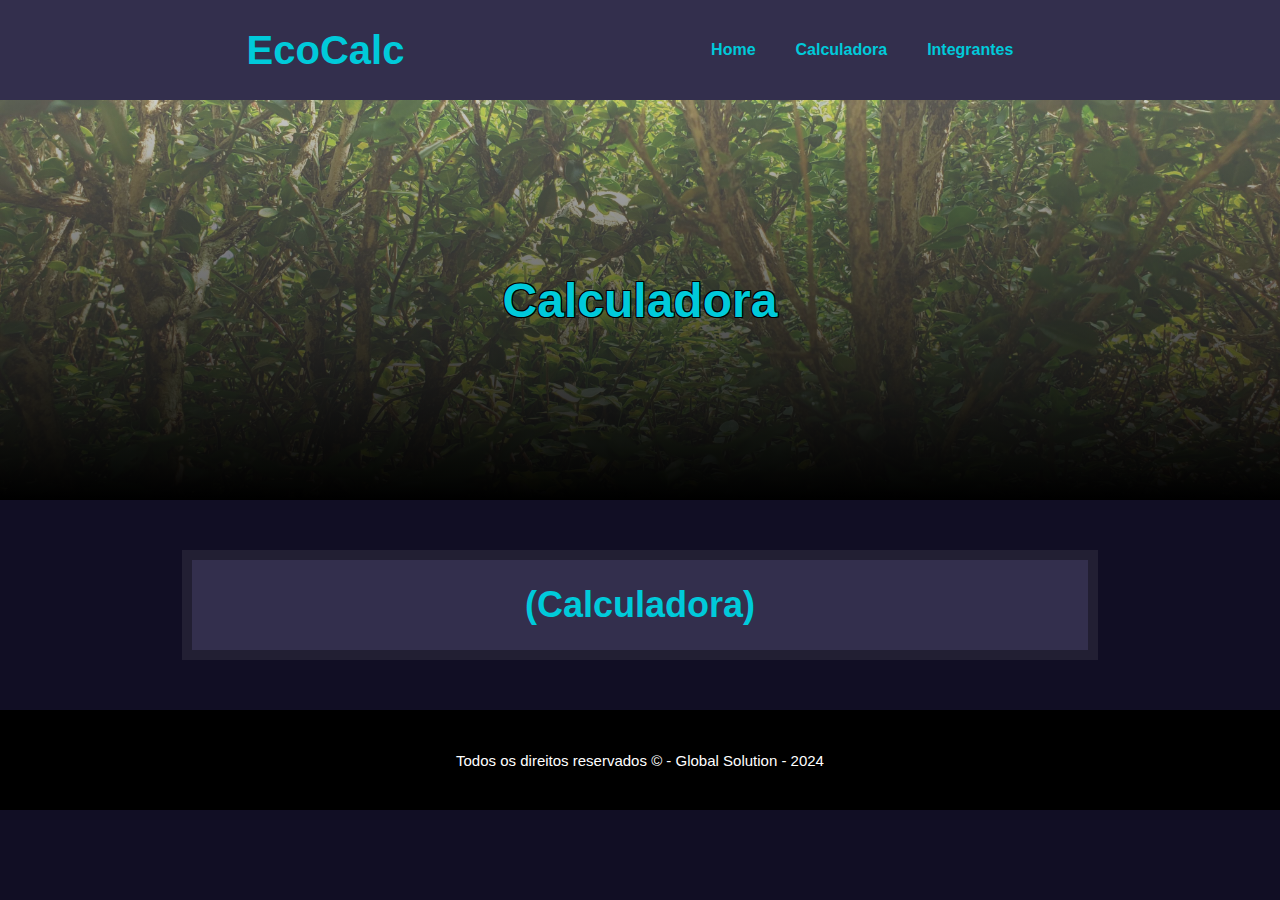
==== calculadora.html @ f266e779 "second commit" ====
<!DOCTYPE html>
<html lang="pt-br">

<head>
    <meta charset="UTF-8">
    <meta name="viewport" content="width=device-width, initial-scale=1.0">
    <link rel="stylesheet" href="css/solução.css">
    <title>Global Solution</title>
</head>

<body class="light-theme">
    <!--Menu da Página-->
    <header>
        <h1>EcoCalc</h1>
        <nav>
            <ul>
                <li><a href="index.html">Home</a></li>
                <li><a href="calculadora.html">Calculadora</a></li>
                <li><a href="integrantes.html">Integrantes</a></li>
            </ul>
        </nav>
    </header>
    <main>
        <!--Banner da Página-->
        <section class="banner">
            <div>
                <h1>Calculadora</h1>
            </div>
        </section>
        <section class="intro">
            <div>
                <h1>(Calculadora)</h1>
            </div>
        </section>
    </main>
    <!--Footer-->
    <footer>
        <div>
            <p>Todos os direitos reservados &copy; - Global Solution - 2024</p>
        </div>
    </footer>
</body>

</html>
---- css/solução.css ----
html, body{
    font-family: Arial, Helvetica, sans-serif;
    height: 100%;
    margin: 0;
    padding: 0;
    background-color: #110e24;
}
/*Menu no topo da página*/
header {
    position: fixed;
    top: 0;
    z-index: 1000;
    width: 100%;
    min-height: 100px;
    background-color: #332f4d;
    color: #00cada;
    margin: 0px auto;
    display: flex;
    align-items: center;
    justify-content: space-evenly;
    flex-wrap: wrap;
}
header img{
    width: 100px;
    height: 100px auto;
}
header h1 {
    font-size: 40px;
}

header ul {
    list-style: none;
    display: flex;
}

header li {
    margin: 20px;
}

header a {
    color: #00cada;
    text-decoration: none;
    font-weight: 800;
    border: 10px;
    transition: 0.5s;
}

header a:hover {
    color: #ffffff;
}
/*Banner do evento*/
.banner{
    padding-top: 100px;
    background: linear-gradient(to bottom, rgba(255, 255, 255, 0.4), rgba(0, 0, 0, 1)), 
    url(../img/Banner.jpg) no-repeat center center/cover;
    height: 400px;
    display: flex;
    justify-content: center;
    align-items: center;
    text-align: center;
}
.banner h1{
    font-size: 48px;
    color: #00cada;
    text-shadow: -1px -1px 0 #000, 1px -1px 0 #000, -1px 1px 0 #000, 1px 1px 0 #000;
    margin: 20px;
}
/*Cards da página*/
.intro{
    border: 10px solid #221f33;
    background-color: #332f4d;
    width: 70%;
    margin: 50px auto;
}
.intro h1{
    text-align: center;
    font-size: 36px;
    color: #00cada;
}   
.intro p{
    color: #bbbbbb;
    font-size: 20px;
    margin-inline: 10%;
}
.intro b{
    color: white;
}
.intro nav{
    color: #bbbbbb;
    font-size: 20px;
    margin-inline: 8%;
}
/*footer*/
footer{
    font-size: 15px;
    width: 100%;
    min-height: 100px;
    background-color: #000000;
    color: white;
    margin: 0px auto;
    display: flex;
    align-items: center;
    justify-content: space-evenly;
}
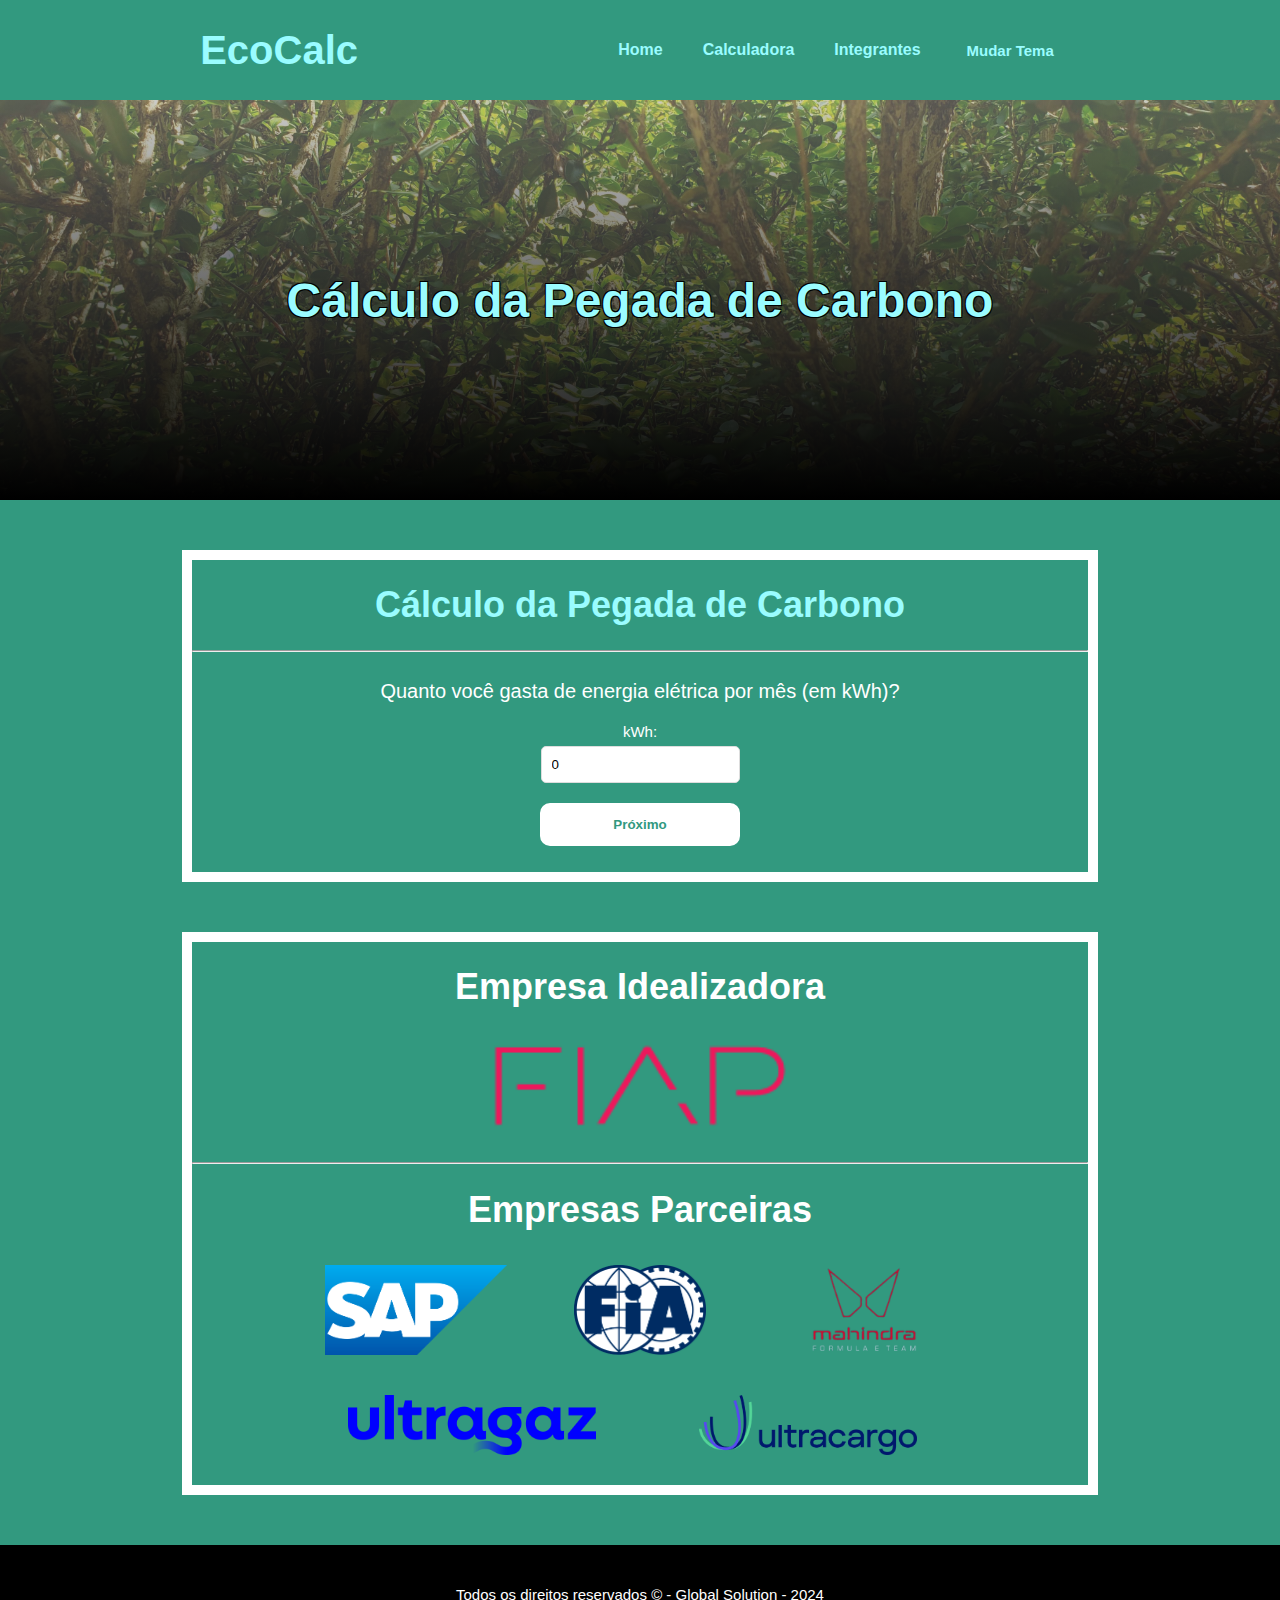
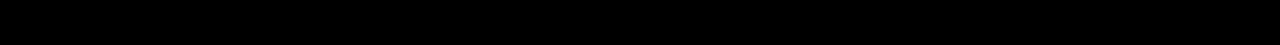
==== commit 8d0d3f16: "Calculadora finalizada e bugs corrigidos" ====
--- a/calculadora.html
+++ b/calculadora.html
@@ -14,22 +14,140 @@
         <h1>EcoCalc</h1>
         <nav>
             <ul>
-                <li><a href="index.html">Home</a></li>
-                <li><a href="calculadora.html">Calculadora</a></li>
-                <li><a href="integrantes.html">Integrantes</a></li>
+                <div class="mobile">
+                    <li><button id="btnMudarTema" onclick="menu()">Menu</button></li>
+                </div>
+                <div class="pc">
+                    <li><a href="index.html">Home</a></li>
+                    <li><a href="calculadora.html">Calculadora</a></li>
+                    <li><a href="integrantes.html">Integrantes</a></li>
+                    <li><button id="btnMudarTema" onclick="mudarTema()">Mudar Tema</button></li>
+                </div>
             </ul>
         </nav>
     </header>
     <main>
         <!--Banner da Página-->
+        <div class="mobile">
         <section class="banner">
             <div>
-                <h1>Calculadora</h1>
+                <h1>Cálculo da Pegada de Carbono</h1>
             </div>
         </section>
+        </div>
+        <div class="pc">
+        <section class="banner">
+            <div>
+                <h1>Cálculo da Pegada de Carbono</h1>
+            </div>
+        </section>
+    </div>
         <section class="intro">
             <div>
-                <h1>(Calculadora)</h1>
+                <h1>Cálculo da Pegada de Carbono</h1>
+            </div>
+            <hr>
+            <form id="carbon-form">
+                <div class="q1 active">
+                    <p>Quanto você gasta de energia elétrica por mês (em kWh)? </p>
+                    <ul>
+                        <li><label for="a">kWh:</label></li>
+                        <li><input type="number" id="a" value="0"></li>
+                        <li><button type="button" id="next-btn-1" onclick="nextPage(1)" class="btn">Próximo</button></li>
+                    </ul>
+                </div>
+                
+                <div class="q2">
+                    <p>Quanto tempo você costuma ficar no banho por dia? </p>
+                    <ul>
+                        <li><label for="b">Minutos:</label></li>
+                        <li><input type="number" id="b" value="0"></li>
+                        <li><button type="button" id="prev-btn-2" onclick="prevPage(2)" class="btn">Voltar</button>
+                        <button type="button" id="next-btn-2" onclick="nextPage(2)" class="btn">Próximo</button></li>
+                    </ul>
+                </div>
+                
+                <div class="q3">
+                    <p>Você utiliza veículo próprio para ir ao trabalho? </p>
+                    <ul>
+                        <li><label for="c1">Gasolina em Litro:</label></li>
+                        <li><input type="number" id="c1" value="0"></li>
+                        <li><label for="c2">Diesel em Litro:</label></li>
+                        <li><input type="number" id="c2" value="0"></li>
+                        <li><label for="c3">Etanol em Litro:</label></li>
+                        <li><input type="number" id="c3" value="0"></li>
+                        <li><button type="button" id="prev-btn-3" onclick="prevPage(3)" class="btn">Voltar</button>
+                        <button type="button" id="next-btn-3" onclick="nextPage(3)" class="btn">Próximo</button></li>
+                    </ul>
+                </div>
+                
+                <div class="q4">
+                    <p>quanto de alimentos de origem animal(carne, ovos) você consome por semana? </p>
+                    <ul>
+                        <li><label for="d1">Carne bovina em kg:</label></li>
+                        <li><input type="number" id="d1" value="0"></li>
+                        <li><label for="d2">Carne de porco em kg:</label></li>
+                        <li><input type="number" id="d2" value="0"></li>
+                        <li><label for="d3">Carne de frango em kg:</label></li>
+                        <li><input type="number" id="d3" value="0"></li>
+                        <li><label for="d4">Quantidade de Ovos:</label></li>
+                        <li><input type="number" id="d4" value="0"></li>
+                        <li><button type="button" id="prev-btn-4" onclick="prevPage(4)" class="btn">Voltar</button>
+                        <button type="button" id="next-btn-4" onclick="nextPage(4)" class="btn">Próximo</button></li>
+                    </ul>
+                </div>
+                
+                <div class="q5">
+                    <p>Com que frequência você faz compras internacionais por mês SHEIN, AliExpress, Shopee?</p>
+                    <ul>
+                        <li><label for="e">Quantidade de compras:</label></li>
+                        <li><input type="number" id="e" value="0"></li>
+                        <li><button type="button" id="prev-btn-5" onclick="prevPage(5)" class="btn">Voltar</button>
+                        <button type="button" id="next-btn-5" onclick="nextPage(5)" class="btn">Próximo</button></li>
+                    </ul>
+                </div>
+                
+                <div class="q6">
+                    <p>Quantas viagens você fez no último ano (Contando ida e volta)? </p>
+                    <ul>
+                        <li><label for="f1">Viagens nacionais:</label></li>
+                        <li><input type="number" id="f1" value="0"></li>
+                        <li><label for="f2">Viagens internacionais:</label></li>
+                        <li><input type="number" id="f2" value="0"></li>
+                        <li><button type="button" id="prev-btn-6" onclick="prevPage(6)" class="btn">Voltar</button>
+                        <button type="button" onclick="calcular()" class="btn">Calcular</button></li>
+                    </ul>
+                </div>
+                
+                <div class="q7">
+                    <h2>Resultado: <span id="resultado">0</span> tCO₂/ano</h2>
+                    <!-- Mensagem aqui será exibida -->
+                    <span id="mensagem">0</span>
+                    <button type="button" id="prev-btn-7" onclick="prevPage(7)" class="btn">Calcular Novamente</button>
+                </div>
+        </form>
+        </section>
+        <section class="Parceiras">
+            <div>
+                <h1>Empresa Idealizadora</h1>
+                <nav>
+                    <ul>
+                        <li><img src="img/FIAP.png" alt="Logo da FIAP"></li>
+                    </ul>
+                </nav>
+                <hr>
+                <h1>Empresas Parceiras</h1>
+                <nav>
+                    <ul>
+                        <li><img src="img/SAP.png" alt="Logo da SAP"></li>
+                        <li><img src="img/FIA.png" alt="Logo da FIA"></li>
+                        <li><img src="img/MAHINDRA.png" alt="Logo da Mahindra"></li>
+                    </ul>
+                    <ul class="img2">
+                        <li><img src="img/Ultragaz.png" alt="Logo da Ultragaz"></li>
+                        <li><img src="img/Ultracargo.png" alt="Logo da Ultracargo"></li>
+                    </ul>
+                </nav>
             </div>
         </section>
     </main>
@@ -39,6 +157,23 @@
             <p>Todos os direitos reservados &copy; - Global Solution - 2024</p>
         </div>
     </footer>
+    <div class="mobile">
+        <div id="menu" class="mn">
+            <div class="menu-content">
+                <nav>
+                    <h2>Menu</h2>
+                    <ul>
+                        <li><a href="index.html">Home</a></li>
+                        <li><a href="calculadora.html">Calculadora</a></li>
+                        <li><a href="integrantes.html">Integrantes</a></li>
+                        <li><button id="btnMudarTema" onclick="mudarTema()">Mudar Tema</button></li>
+                    </ul>
+                </nav>
+            </div>
+        </div>
+    </div>
+    <script src="js/Dm.js"></script>
+    <script src="js/Cal.js"></script>
 </body>
 
 </html>--- a/css/solução.css
+++ b/css/solução.css
@@ -1,29 +1,25 @@
-html, body{
+body{
     font-family: Arial, Helvetica, sans-serif;
     height: 100%;
     margin: 0;
     padding: 0;
-    background-color: #110e24;
+    background-color: #32997f;
 }
 /*Menu no topo da página*/
 header {
     position: fixed;
     top: 0;
-    z-index: 1000;
+    z-index: 1;
     width: 100%;
     min-height: 100px;
-    background-color: #332f4d;
-    color: #00cada;
+    background-color: #32997f;
+    color: #9afcff;
     margin: 0px auto;
     display: flex;
     align-items: center;
     justify-content: space-evenly;
     flex-wrap: wrap;
 }
-header img{
-    width: 100px;
-    height: 100px auto;
-}
 header h1 {
     font-size: 40px;
 }
@@ -32,26 +28,77 @@
     list-style: none;
     display: flex;
 }
-
+.pc{
+    display: flex;
+}
+.mobile{
+    display: flex;
+}
 header li {
     margin: 20px;
 }
 
 header a {
-    color: #00cada;
+    color: #9afcff;
     text-decoration: none;
     font-weight: 800;
     border: 10px;
     transition: 0.5s;
 }
-
 header a:hover {
-    color: #ffffff;
+    color: white;
+}
+header button {
+    color: #9afcff;
+    text-decoration: none;
+    font-weight: 800;
+    font-size: 15px;
+    border: 10px;
+    transition: 0.5s;
+}
+header button:hover {
+    color: white;
+}
+/*Versão Mobile*/
+@media(min-width:770px){
+    .mobile{
+        display: none;
+    }
+    .pc .banner{
+        height: 400px;
+        width: 100%;
+    }
+}
+/*Versão PC*/
+@media(max-width:769px){
+    .pc{
+        display: none;
+    }
+    .mobile .banner{
+        height: 200px;
+        width: 100%;
+    }
+    header button{
+        font-size: 20px;
+    }
+}
+/*Botão Modo Tema Escuro*/
+#btnMudarTema{
+    background-color: #00000000;
+    color: #9afcff;
+    text-decoration: none;
+    font-weight: 800;
+    border: 10px;
+}
+#btnMudarTema:hover{
+    color: white;
+    cursor: pointer;
+    transition: 0.5s;
 }
 /*Banner do evento*/
 .banner{
     padding-top: 100px;
-    background: linear-gradient(to bottom, rgba(255, 255, 255, 0.4), rgba(0, 0, 0, 1)), 
+    background: linear-gradient(to bottom, #ffffff66, #000000), 
     url(../img/Banner.jpg) no-repeat center center/cover;
     height: 400px;
     display: flex;
@@ -61,34 +108,178 @@
 }
 .banner h1{
     font-size: 48px;
-    color: #00cada;
+    color: #9afcff;
     text-shadow: -1px -1px 0 #000, 1px -1px 0 #000, -1px 1px 0 #000, 1px 1px 0 #000;
     margin: 20px;
 }
-/*Cards da página*/
+.banner p{
+    font-size: 20px;
+    margin: 25px;
+    color: white;
+    text-shadow: -1px -1px 0 #000, 1px -1px 0 #000, -1px 1px 0 #000, 1px 1px 0 #000;
+}
+.banner a{
+    color: #ffffff;
+    border: 4px solid #ffffff;
+    background-color: #00000000;
+    padding: 8px;
+    text-decoration: none;
+    font-weight: 800;
+}
+.banner a:hover {
+    background-color: #acacac80;
+    border: 4px solid #acacac;
+    color: white;
+    transition: 0.5s;
+}
+/*calculadora*/
 .intro{
-    border: 10px solid #221f33;
-    background-color: #332f4d;
+    border: 10px solid white;
+    background-color: #00000000;
     width: 70%;
     margin: 50px auto;
 }
 .intro h1{
     text-align: center;
     font-size: 36px;
-    color: #00cada;
+    color: #9afcff;
 }   
+.intro h2{
+    text-align: center;
+    margin: 50px;
+    font-size: 30px;
+    color: white;
+}  
 .intro p{
-    color: #bbbbbb;
+    color: #ffffff;
     font-size: 20px;
     margin-inline: 10%;
+    text-align: center;
 }
 .intro b{
     color: white;
 }
-.intro nav{
-    color: #bbbbbb;
+.intro form{
+    display: flex;
+    flex-direction: column;
+    text-align: center;
+}
+.intro label{
+    color: white;
+    margin: 10px;
+    font-size: 15px;
+}
+.intro input{
+    padding: 10px;
+    margin: 5px;
+    border: 1px solid #dddddd;
+    color: black;
+    border-radius: 5px;
+    margin-bottom: 10px;
+}
+.intro form .btn{
+    color: #32997f;
+    border: 4px solid #ffffff;
+    background-color: #ffffff;
+    padding: 10px;
+    border-radius: 10px;
+    cursor: pointer;
+    width: 100%;
+    max-width: 200px;
+    margin-top: 10px;
+    margin-bottom: 10px;
+    font-weight: 800;
+}
+.intro form .btn:hover{
+    background-color: #32997f;
+    border: 4px solid #ffffff;
+    color: white;
+    transition: 0.5s;
+}
+.intro ul {
+    padding: 0;
+}
+.intro li{
+    list-style: none;
+
+}
+/*Páginas de cada pergunta*/
+form div {
+    display: none;
+}
+
+form div.active {
+    display: block;
+}
+/*Resultado*/
+.q7 h3{
+    text-align: center;
+    font-size: 36px;
+    color: #9afcff;
+}   
+.q7 h4{
+    text-align: center;
+    font-size: 36px;
+    color: #9afcff;
+}   
+.q7 p{
+    color: #dddddd;
+    font-size: 20px;
+    margin-inline: 10%;
+    text-align: justify;
+}
+.q7 li{
+    color: #dddddd;
+    font-size: 20px;
+    margin-inline: 10%;
+    text-align: justify;
+    list-style: circle;
+    margin-top: 20px;
+}
+
+/*Parcerias*/
+.Parceiras{
+    border: 10px solid white;
+    background-color: #00000000;
+    width: 70%;
+    margin: 50px auto;
+}
+.Parceiras h1{
+    text-align: center;
+    font-size: 36px;
+    color: white;
+}   
+
+.Parceiras nav{
     font-size: 20px;
     margin-inline: 8%;
+    justify-content: center;
+    width: 75%;
+    margin: 20px auto;
+}
+.Parceiras ul {
+    justify-content: center;
+    list-style: none;
+    display: flex;
+    padding: 0%;
+}
+
+.Parceiras li {
+    font-size: auto;
+    justify-content: center;
+    display: flex;
+    margin-top: 0%;
+    width: 70%;
+    text-decoration: none;
+    padding: 10px;
+}
+.Parceiras img{
+    width: 0px auto;
+    height: 90px ;
+}
+.img2 img{
+    width: 0px auto;
+    height: 60px ;
 }
 /*footer*/
 footer{
@@ -103,3 +294,92 @@
     justify-content: space-evenly;
 }
 
+/*Modo Tema Escuro*/
+body.dark-theme{
+    background-color: #110e24;
+}
+body.dark-theme hr{
+    border: 2px solid #443e66;
+}
+body.dark-theme header{
+    background: linear-gradient(to bottom, #292258, #06050c);
+}
+body.dark-theme .intro{
+    border: 10px solid #443e66;
+    background: linear-gradient(to bottom, #292258, #06050c);
+}
+body.dark-theme .intro h1{
+    color: #9afcff;
+}
+body.dark-theme .intro b{
+    color: #9afcff;
+}
+body.dark-theme .Parceiras h1{
+    color: #9afcff;
+}
+body.dark-theme .Parceiras{
+    border: 10px solid #443e66;
+    background: linear-gradient(to bottom, #292258, #06050c);
+}
+body.dark-theme .modal-content{
+    background: linear-gradient(to bottom, #292258, #06050c);
+}
+body.dark-theme .intro form .btn{
+    color: #000000;
+    border: 4px solid #9afcff;
+    background-color: #9afcff;
+}
+body.dark-theme .intro form .btn:hover{
+    color: #9afcff;
+    border: 4px solid #9afcff;
+    background-color: #00000000;
+    transition: 0.5s;
+}
+
+/*Menu*/
+.mn{
+    display: none;
+    position: fixed;
+    z-index: 1; 
+    top: 0;
+    right: 0; 
+    width: 100%; 
+    height: 100%; 
+    background-color: rgba(0, 0, 0, 0.8);
+    overflow-y: auto; 
+}
+.menu-content{
+    background-color: #38ac8f;
+    width: 300px;
+    height: 100%; 
+    padding: 20px;
+    box-sizing: border-box;
+    position: absolute; 
+    top: 0;
+    right: 0; 
+}
+.menu-content nav{ 
+    text-align: center;
+}
+.menu-content ul{
+    padding-left: 0px;
+}
+.menu-content li{
+    list-style: none;
+    padding-top: 60px;
+}
+.menu-content h2{
+    font-size: 40px;
+    color: #9afcff;
+}
+.menu-content a{
+    color: #9afcff;
+    text-decoration: none;
+    font-size: 20px;
+    font-weight: 800;
+    border: 10px;
+    transition: 0.5s;
+}
+.menu-content button{
+    font-size: 20px;
+}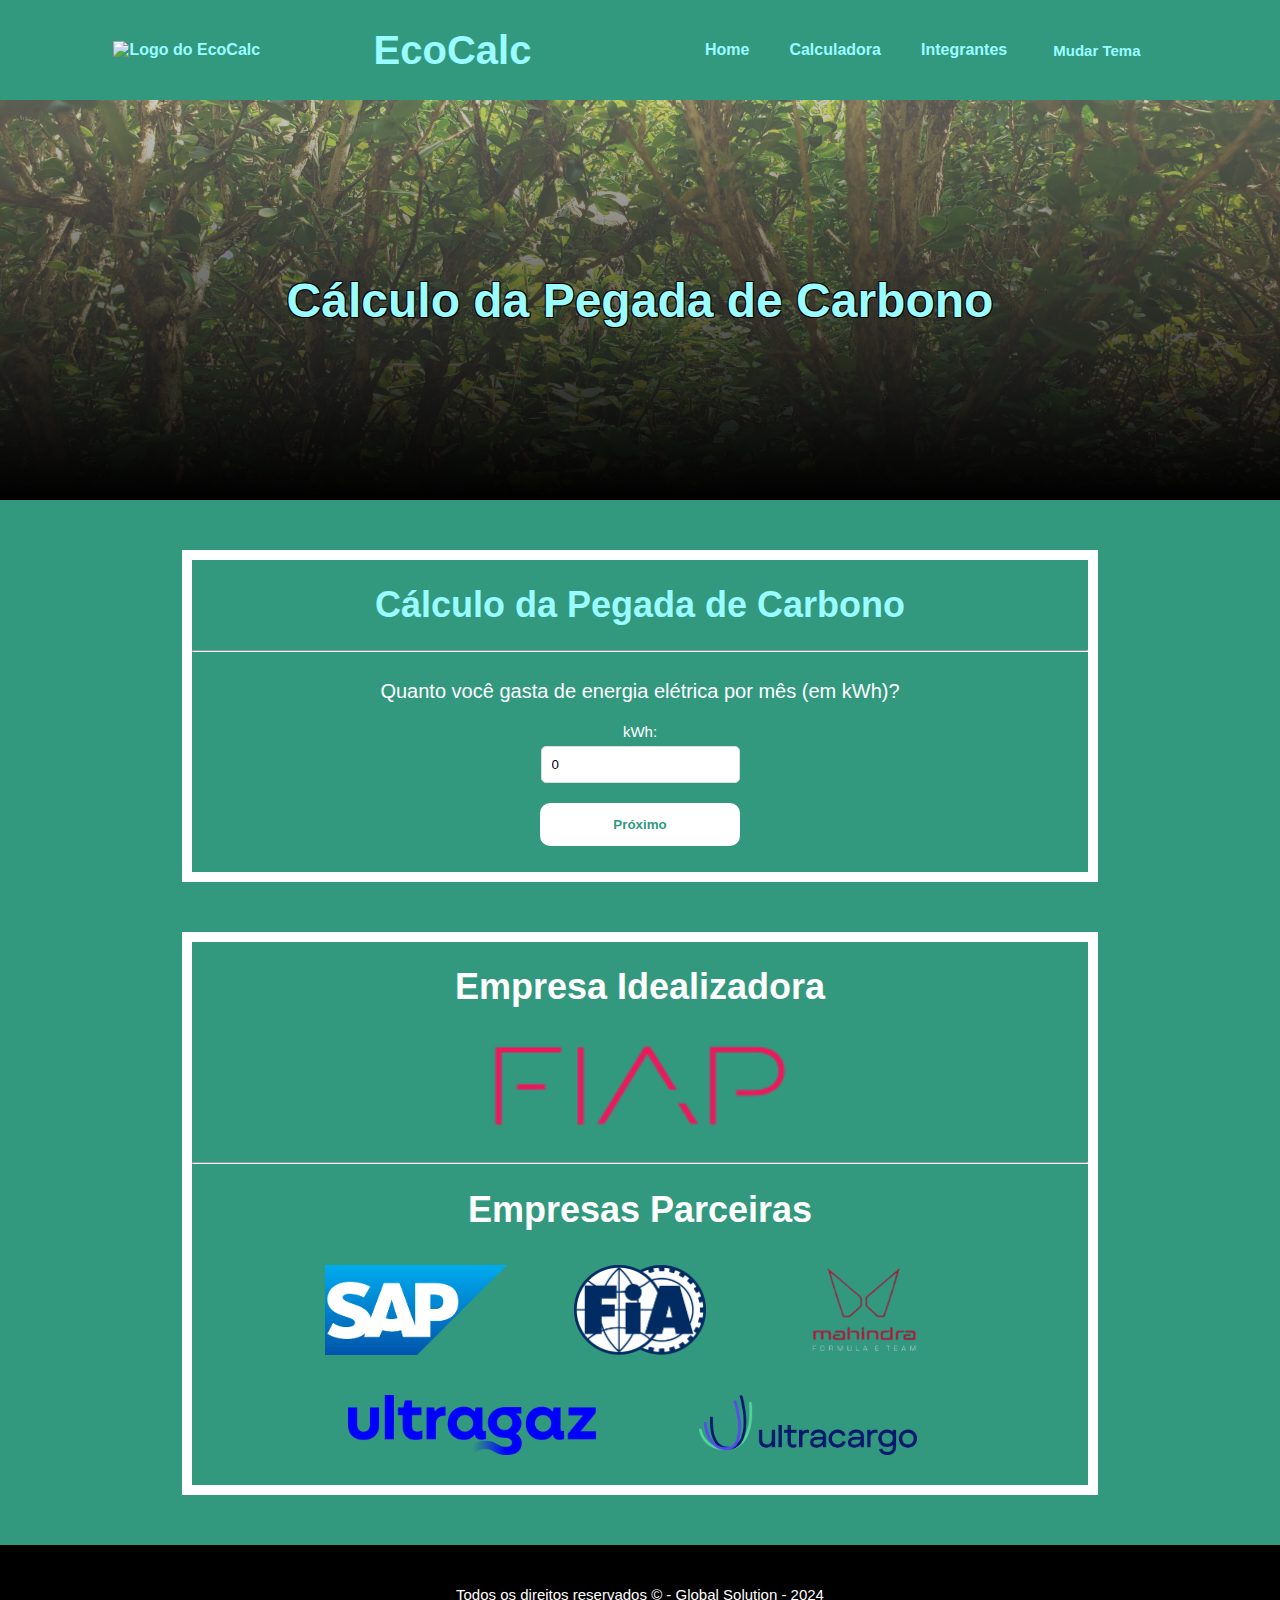
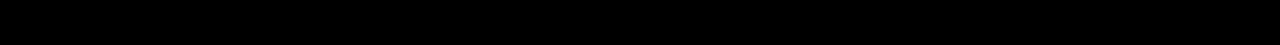
==== commit 0261a746: "Logo Adicionada" ====
--- a/calculadora.html
+++ b/calculadora.html
@@ -11,6 +11,7 @@
 <body class="light-theme">
     <!--Menu da Página-->
     <header>
+        <a href="index.html"><img src="img/Logo.png" alt="Logo do EcoCalc"></a>
         <h1>EcoCalc</h1>
         <nav>
             <ul>
--- a/css/solução.css
+++ b/css/solução.css
@@ -59,7 +59,7 @@
 header button:hover {
     color: white;
 }
-/*Versão Mobile*/
+/*Versão PC*/
 @media(min-width:770px){
     .mobile{
         display: none;
@@ -69,7 +69,13 @@
         width: 100%;
     }
 }
-/*Versão PC*/
+/*Versão PC tela pequena*/
+@media(max-width:799px){
+    header img{
+        display: none;
+    }
+}
+/*Versão Mobile*/
 @media(max-width:769px){
     .pc{
         display: none;
@@ -80,6 +86,9 @@
     }
     header button{
         font-size: 20px;
+    }
+    header img{
+        display: block;
     }
 }
 /*Botão Modo Tema Escuro*/
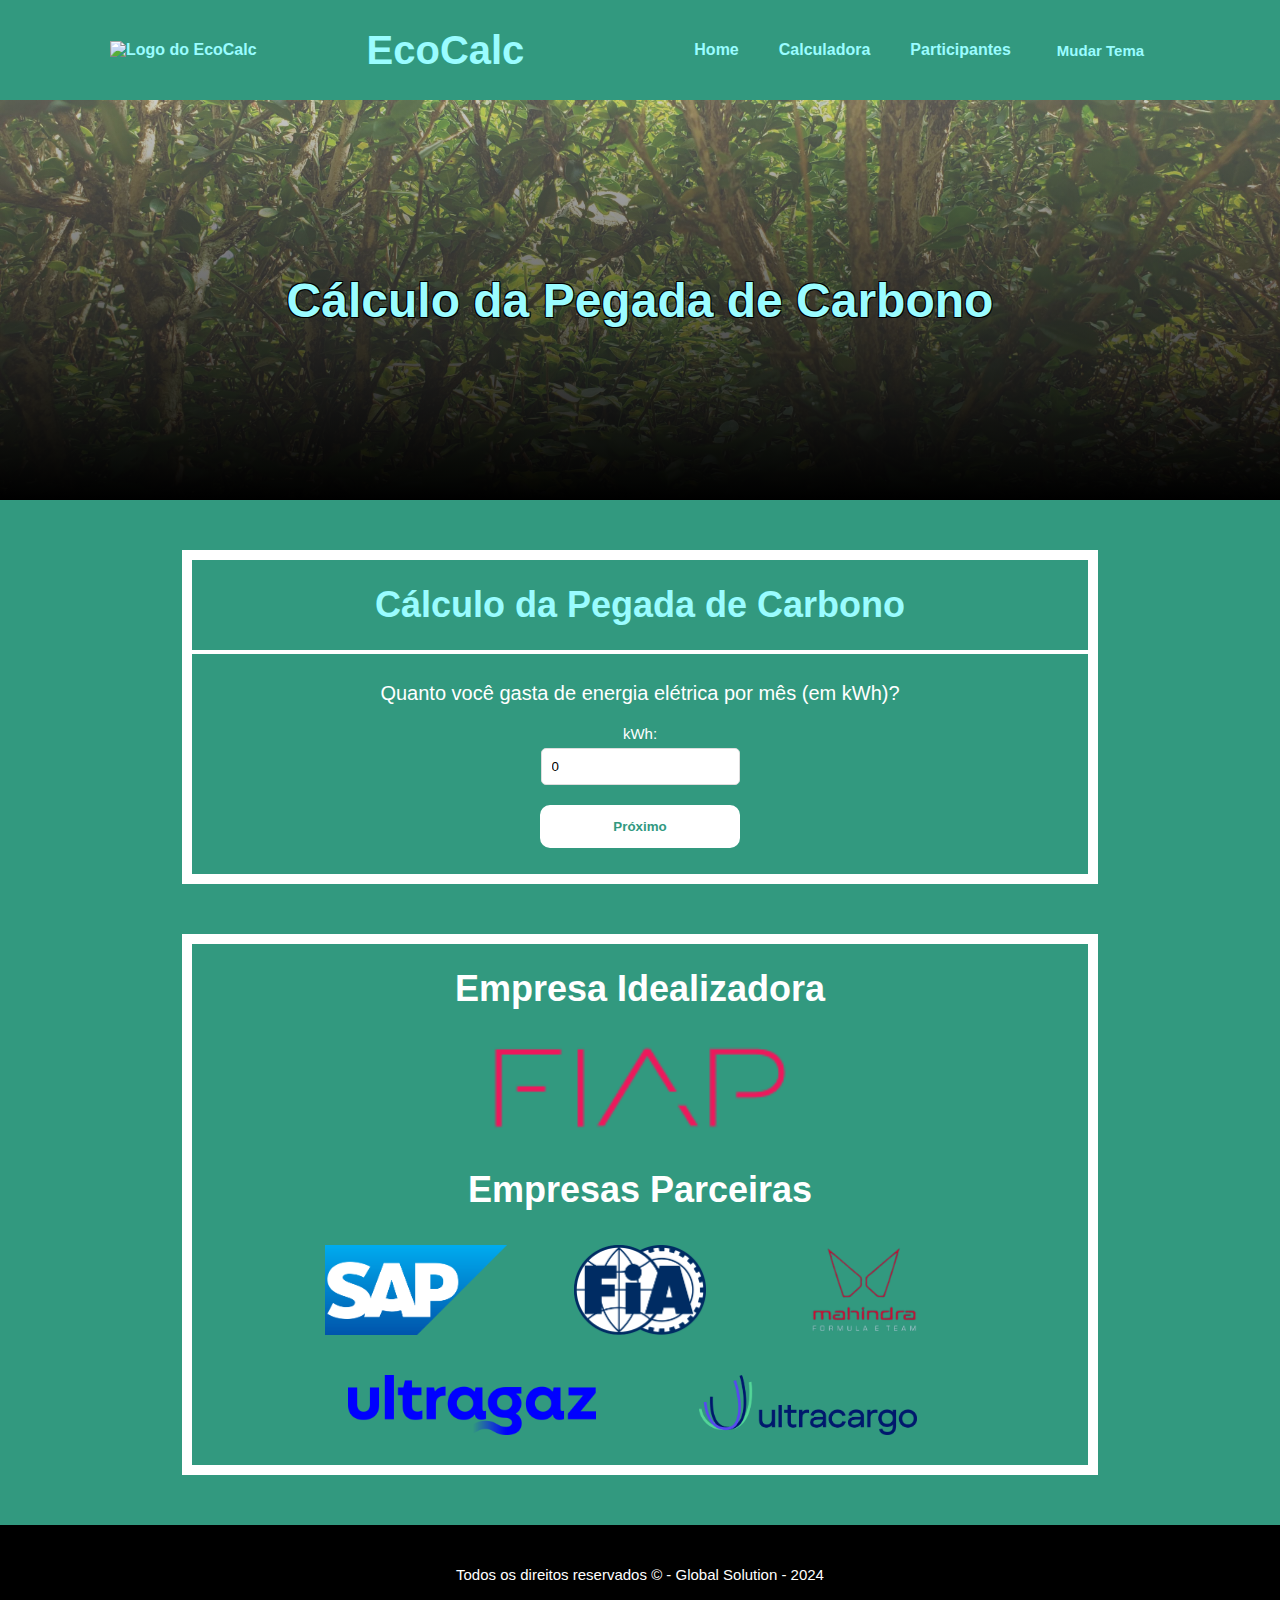
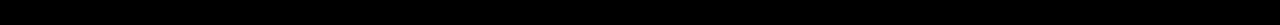
==== commit 82fe1358: "mudanças no design" ====
--- a/calculadora.html
+++ b/calculadora.html
@@ -15,20 +15,22 @@
         <h1>EcoCalc</h1>
         <nav>
             <ul>
+                <!--Versão Mobile-->
                 <div class="mobile">
                     <li><button id="btnMudarTema" onclick="menu()">Menu</button></li>
                 </div>
+                <!--Versão PC-->
                 <div class="pc">
                     <li><a href="index.html">Home</a></li>
                     <li><a href="calculadora.html">Calculadora</a></li>
-                    <li><a href="integrantes.html">Integrantes</a></li>
+                    <li><a href="integrantes.html">Participantes</a></li>
                     <li><button id="btnMudarTema" onclick="mudarTema()">Mudar Tema</button></li>
                 </div>
             </ul>
         </nav>
     </header>
     <main>
-        <!--Banner da Página-->
+        <!--Banner da Página Versão Mobile-->
         <div class="mobile">
         <section class="banner">
             <div>
@@ -36,6 +38,7 @@
             </div>
         </section>
         </div>
+        <!--Banner da Página Versão PC-->
         <div class="pc">
         <section class="banner">
             <div>
@@ -43,12 +46,14 @@
             </div>
         </section>
     </div>
+    <!--Calculadora-->
         <section class="intro">
             <div>
                 <h1>Cálculo da Pegada de Carbono</h1>
             </div>
             <hr>
             <form id="carbon-form">
+                <!--Pergunta 1 (Pagina 1/7)-->
                 <div class="q1 active">
                     <p>Quanto você gasta de energia elétrica por mês (em kWh)? </p>
                     <ul>
@@ -57,7 +62,7 @@
                         <li><button type="button" id="next-btn-1" onclick="nextPage(1)" class="btn">Próximo</button></li>
                     </ul>
                 </div>
-                
+                <!--Pergunta 2 (Pagina 2/7)-->
                 <div class="q2">
                     <p>Quanto tempo você costuma ficar no banho por dia? </p>
                     <ul>
@@ -67,7 +72,7 @@
                         <button type="button" id="next-btn-2" onclick="nextPage(2)" class="btn">Próximo</button></li>
                     </ul>
                 </div>
-                
+                <!--Pergunta 3 (Pagina 3/7)-->
                 <div class="q3">
                     <p>Você utiliza veículo próprio para ir ao trabalho? </p>
                     <ul>
@@ -81,7 +86,7 @@
                         <button type="button" id="next-btn-3" onclick="nextPage(3)" class="btn">Próximo</button></li>
                     </ul>
                 </div>
-                
+                <!--Pergunta 4 (Pagina 4/7)-->
                 <div class="q4">
                     <p>quanto de alimentos de origem animal(carne, ovos) você consome por semana? </p>
                     <ul>
@@ -97,7 +102,7 @@
                         <button type="button" id="next-btn-4" onclick="nextPage(4)" class="btn">Próximo</button></li>
                     </ul>
                 </div>
-                
+                <!--Pergunta 5 (Pagina 5/7)-->
                 <div class="q5">
                     <p>Com que frequência você faz compras internacionais por mês SHEIN, AliExpress, Shopee?</p>
                     <ul>
@@ -107,7 +112,7 @@
                         <button type="button" id="next-btn-5" onclick="nextPage(5)" class="btn">Próximo</button></li>
                     </ul>
                 </div>
-                
+                <!--Pergunta 6 (Pagina 6/7)-->
                 <div class="q6">
                     <p>Quantas viagens você fez no último ano (Contando ida e volta)? </p>
                     <ul>
@@ -119,15 +124,15 @@
                         <button type="button" onclick="calcular()" class="btn">Calcular</button></li>
                     </ul>
                 </div>
-                
+                <!--Resultado (Pagina 7/7)-->
                 <div class="q7">
                     <h2>Resultado: <span id="resultado">0</span> tCO₂/ano</h2>
-                    <!-- Mensagem aqui será exibida -->
                     <span id="mensagem">0</span>
                     <button type="button" id="prev-btn-7" onclick="prevPage(7)" class="btn">Calcular Novamente</button>
                 </div>
         </form>
         </section>
+        <!--Empresas Parcerias e Idealizadora do Global Solution-->
         <section class="Parceiras">
             <div>
                 <h1>Empresa Idealizadora</h1>
@@ -136,7 +141,6 @@
                         <li><img src="img/FIAP.png" alt="Logo da FIAP"></li>
                     </ul>
                 </nav>
-                <hr>
                 <h1>Empresas Parceiras</h1>
                 <nav>
                     <ul>
@@ -158,6 +162,7 @@
             <p>Todos os direitos reservados &copy; - Global Solution - 2024</p>
         </div>
     </footer>
+    <!--Pagina do Menu na versão Mobile-->
     <div class="mobile">
         <div id="menu" class="mn">
             <div class="menu-content">
@@ -166,7 +171,7 @@
                     <ul>
                         <li><a href="index.html">Home</a></li>
                         <li><a href="calculadora.html">Calculadora</a></li>
-                        <li><a href="integrantes.html">Integrantes</a></li>
+                        <li><a href="integrantes.html">Participantes</a></li>
                         <li><button id="btnMudarTema" onclick="mudarTema()">Mudar Tema</button></li>
                     </ul>
                 </nav>
--- a/css/solução.css
+++ b/css/solução.css
@@ -20,6 +20,10 @@
     justify-content: space-evenly;
     flex-wrap: wrap;
 }
+header img{
+    width: 50px;
+    height: 50px auto;
+}
 header h1 {
     font-size: 40px;
 }
@@ -147,6 +151,9 @@
     background-color: #00000000;
     width: 70%;
     margin: 50px auto;
+}
+hr{
+    border: 2px solid white;
 }
 .intro h1{
     text-align: center;
@@ -246,7 +253,7 @@
     margin-top: 20px;
 }
 
-/*Parcerias*/
+/*Pagina das empresas Parceiras e da idealizadora*/
 .Parceiras{
     border: 10px solid white;
     background-color: #00000000;
@@ -303,7 +310,7 @@
     justify-content: space-evenly;
 }
 
-/*Modo Tema Escuro*/
+/*Tema Escuro*/
 body.dark-theme{
     background-color: #110e24;
 }
@@ -345,7 +352,7 @@
     transition: 0.5s;
 }
 
-/*Menu*/
+/*Menu da versão mobile*/
 .mn{
     display: none;
     position: fixed;
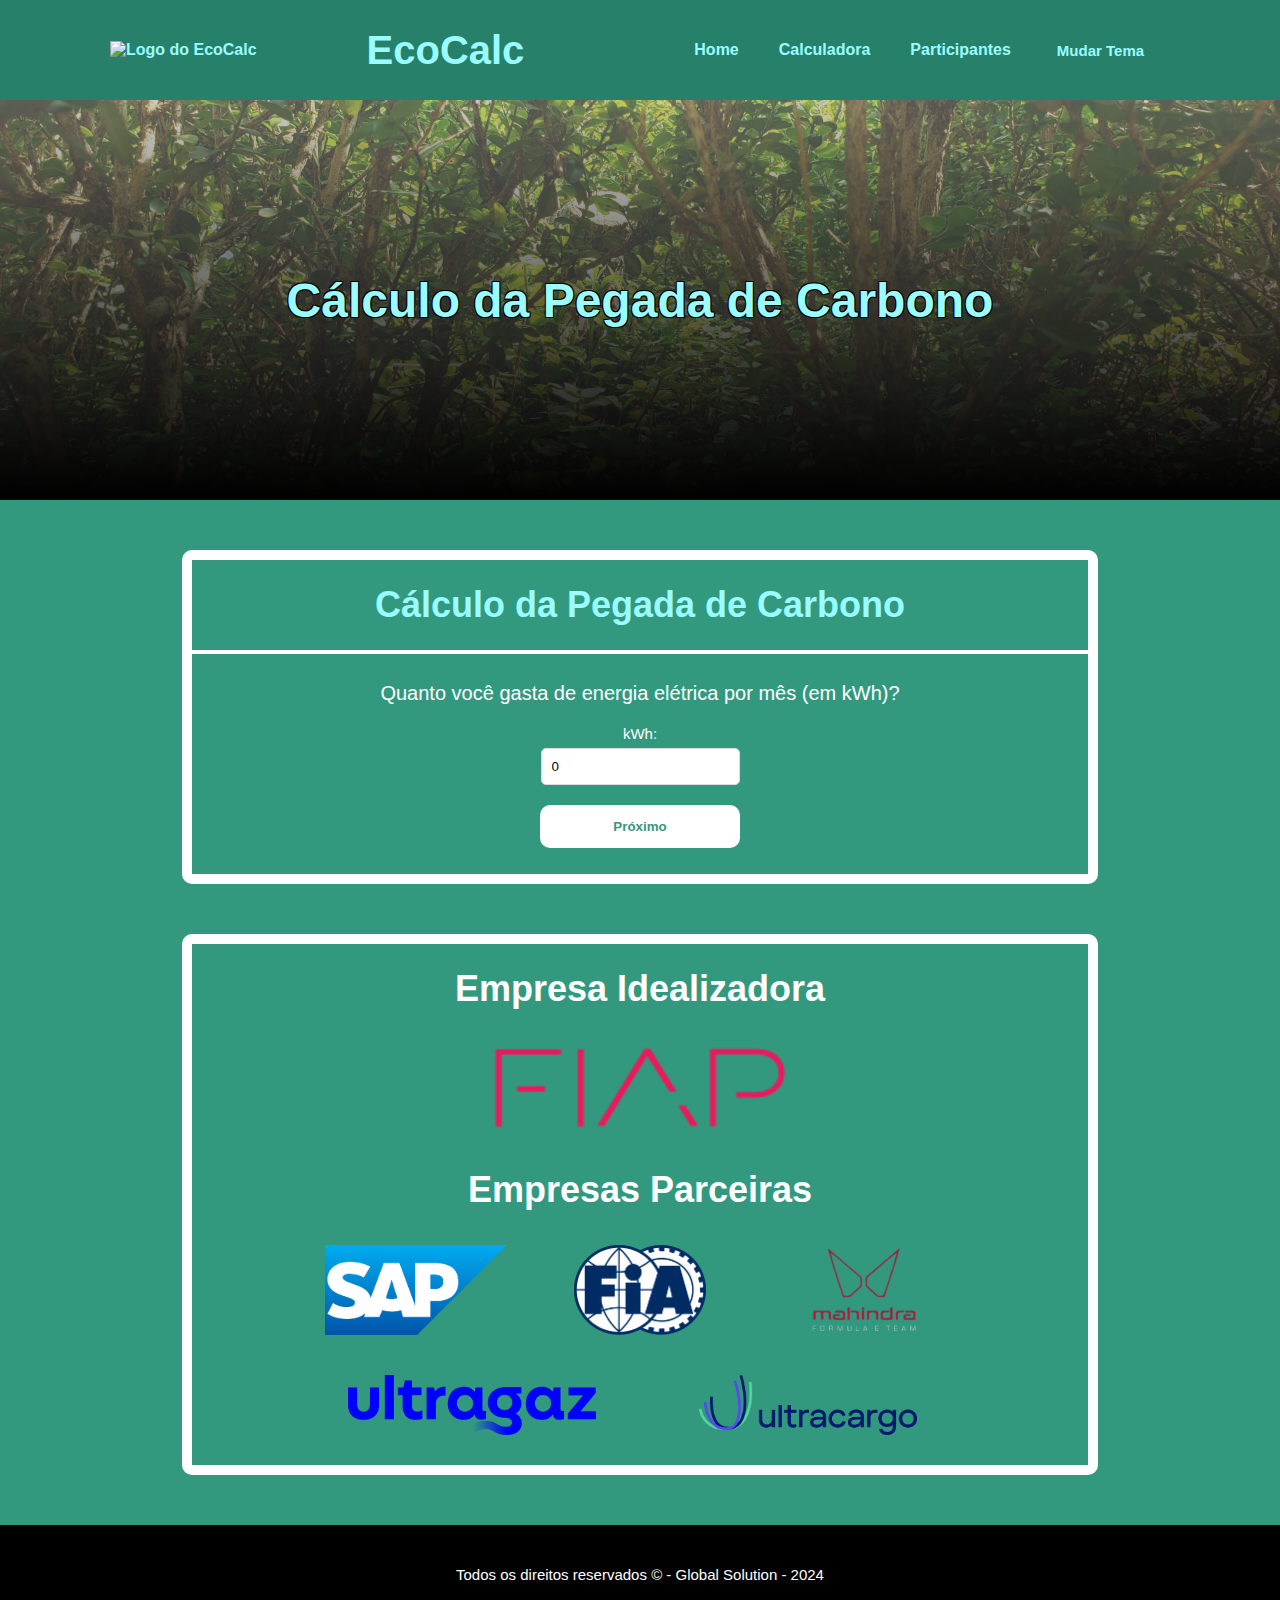
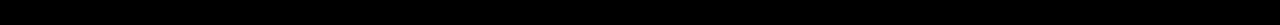
==== commit 96d4cf3e: "Correção de erros" ====
--- a/calculadora.html
+++ b/calculadora.html
@@ -64,7 +64,7 @@
                 </div>
                 <!--Pergunta 2 (Pagina 2/7)-->
                 <div class="q2">
-                    <p>Quanto tempo você costuma ficar no banho por dia? </p>
+                    <p>Seu chuvero é a gas? caso seja quanto tempo você costuma ficar no banho por dia? </p>
                     <ul>
                         <li><label for="b">Minutos:</label></li>
                         <li><input type="number" id="b" value="0"></li>
@@ -74,7 +74,7 @@
                 </div>
                 <!--Pergunta 3 (Pagina 3/7)-->
                 <div class="q3">
-                    <p>Você utiliza veículo próprio para ir ao trabalho? </p>
+                    <p>Quantos litros de combustivel você utiliza por semana? </p>
                     <ul>
                         <li><label for="c1">Gasolina em Litro:</label></li>
                         <li><input type="number" id="c1" value="0"></li>
@@ -88,7 +88,7 @@
                 </div>
                 <!--Pergunta 4 (Pagina 4/7)-->
                 <div class="q4">
-                    <p>quanto de alimentos de origem animal(carne, ovos) você consome por semana? </p>
+                    <p>Quantas porções de alimentos de origem animal (como carne e ovos) você consome por semana? </p>
                     <ul>
                         <li><label for="d1">Carne bovina em kg:</label></li>
                         <li><input type="number" id="d1" value="0"></li>
@@ -96,6 +96,8 @@
                         <li><input type="number" id="d2" value="0"></li>
                         <li><label for="d3">Carne de frango em kg:</label></li>
                         <li><input type="number" id="d3" value="0"></li>
+                        <li><label for="d4">Peixe em kg:</label></li>
+                        <li><input type="number" id="d5" value="0"></li>
                         <li><label for="d4">Quantidade de Ovos:</label></li>
                         <li><input type="number" id="d4" value="0"></li>
                         <li><button type="button" id="prev-btn-4" onclick="prevPage(4)" class="btn">Voltar</button>
@@ -104,7 +106,7 @@
                 </div>
                 <!--Pergunta 5 (Pagina 5/7)-->
                 <div class="q5">
-                    <p>Com que frequência você faz compras internacionais por mês SHEIN, AliExpress, Shopee?</p>
+                    <p>Com que frequência você faz compras internacionais por mês (SHEIN, AliExpress, Shopee)?</p>
                     <ul>
                         <li><label for="e">Quantidade de compras:</label></li>
                         <li><input type="number" id="e" value="0"></li>
--- a/css/solução.css
+++ b/css/solução.css
@@ -12,7 +12,7 @@
     z-index: 1;
     width: 100%;
     min-height: 100px;
-    background-color: #32997f;
+    background-color: #278069;
     color: #9afcff;
     margin: 0px auto;
     display: flex;
@@ -148,6 +148,7 @@
 /*calculadora*/
 .intro{
     border: 10px solid white;
+    border-radius: 10px;
     background-color: #00000000;
     width: 70%;
     margin: 50px auto;
@@ -256,6 +257,7 @@
 /*Pagina das empresas Parceiras e da idealizadora*/
 .Parceiras{
     border: 10px solid white;
+    border-radius: 10px;
     background-color: #00000000;
     width: 70%;
     margin: 50px auto;
@@ -350,6 +352,9 @@
     border: 4px solid #9afcff;
     background-color: #00000000;
     transition: 0.5s;
+}
+body.dark-theme .menu-content{
+    background: linear-gradient(to bottom, #292258, #06050c);
 }
 
 /*Menu da versão mobile*/
